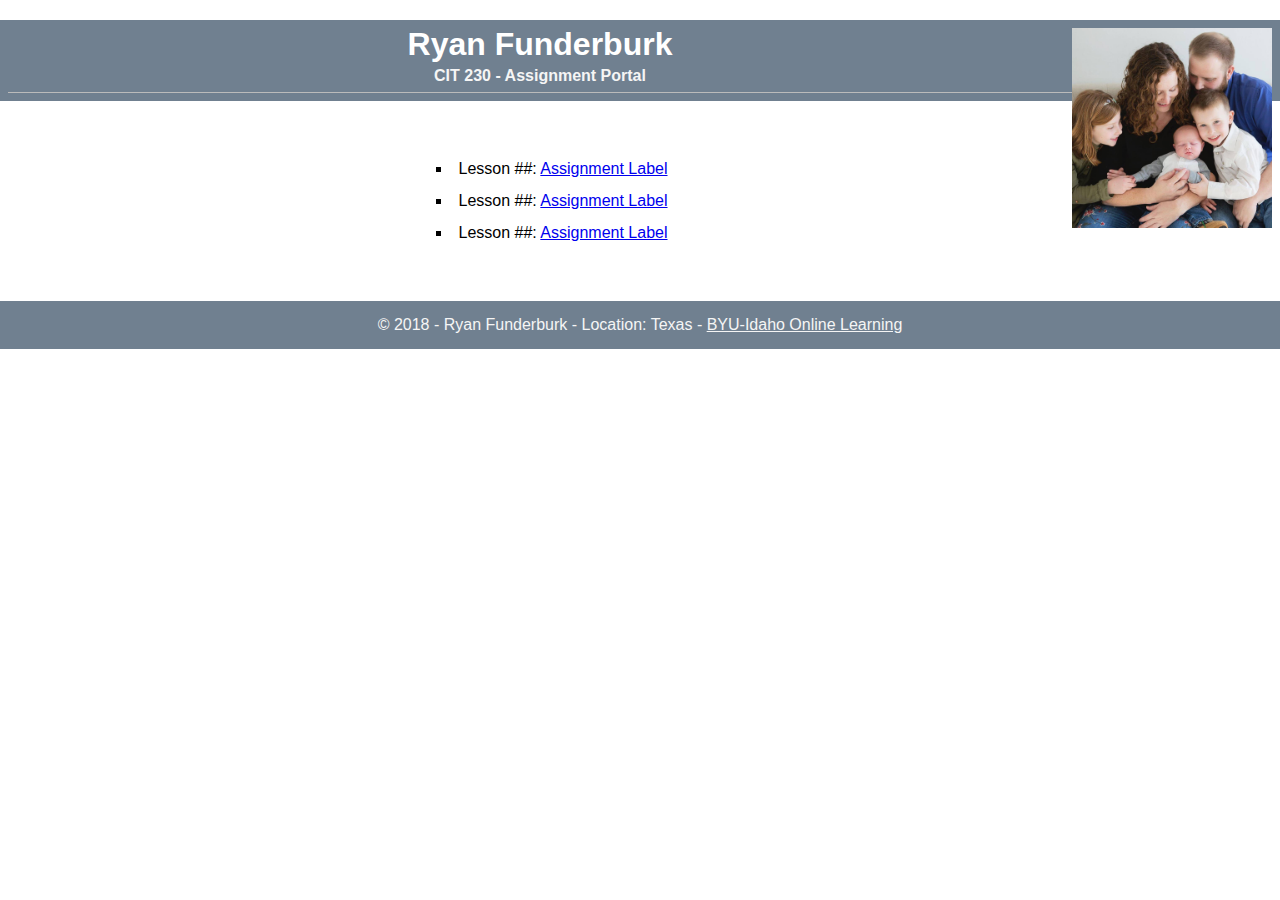
==== index.html @ d5365c26 "1-18-19" ====
<!DOCTYPE html> 
<html lang="en">
    <head>
        <meta charset="utf-8">
        <meta name="viewport" content="width=device-width, initial-scale=1, maximum-scale=1">

        <title>CIT 230 Assignment Portal | Ryan Funderburk | BYU-Idaho</title>

        <meta name="description" content=" Assignment portal page for Ryan Funderburk for CIT 230: Web Front-End Development at BYU-Idaho ">

        <link rel="stylesheet" href="css/main.css">
     </head>
    <body>
        <header>
            <img src="images/profile.jpg" alt="My Profile Picture">

            <h1> Ryan Funderburk </h>
            <h2> CIT 230 - Assignment Portal </h>
            

        </header>
        
        <main>
            
            <ul>
            
                <li>Lesson ##: <a href="#">Assignment Label</a></li>
                <li>Lesson ##: <a href="#">Assignment Label</a></li>
                <li>Lesson ##: <a href="#">Assignment Label</a></li>
            
            </ul>
            
        </main>
        
        <footer>
            &copy; 2018 - Ryan Funderburk - Location: Texas - <a href="http://www.byui.edu/online">BYU-Idaho Online Learning</a>
        </footer>
    </body>
</html>
---- css/main.css ----
/* CIT 230 - Assignment Portal CSS Template */
/* You may use #HEX or color names */

/* * is a wildcard referring to all elements. */
* { margin: 0; box-sizing: border-box; } 

body { 
    font-size: 16px; 
    line-height: 32px;
    font-family: arial;
    color: black;
    text-align: center;
}

ul {
  list-style-type: square;
    list-style-position: inside;
	display: inline block;
	text-align: center;
	padding: 1.5rem;
	
}

h1 {
    font-size: 2.0rem;
    text-align: center;
    color: white;
}

h2 {
    font-size: 1.0rem;
    text-align: center;
    border-bottom: 1px solid #bbb;
}

header, main, footer {
    margin: 1.25rem auto;
    padding: .5rem;
    max-width:  ;
}

header, footer, footer a {
    text-align: center;
    background-color: SlateGray /* */;
    color: whitesmoke;
}

header img {
    width: 200px/*  */;
    height: auto;
    float: right;
	z-index: -1;
}

footer {
    font-size: ;
}
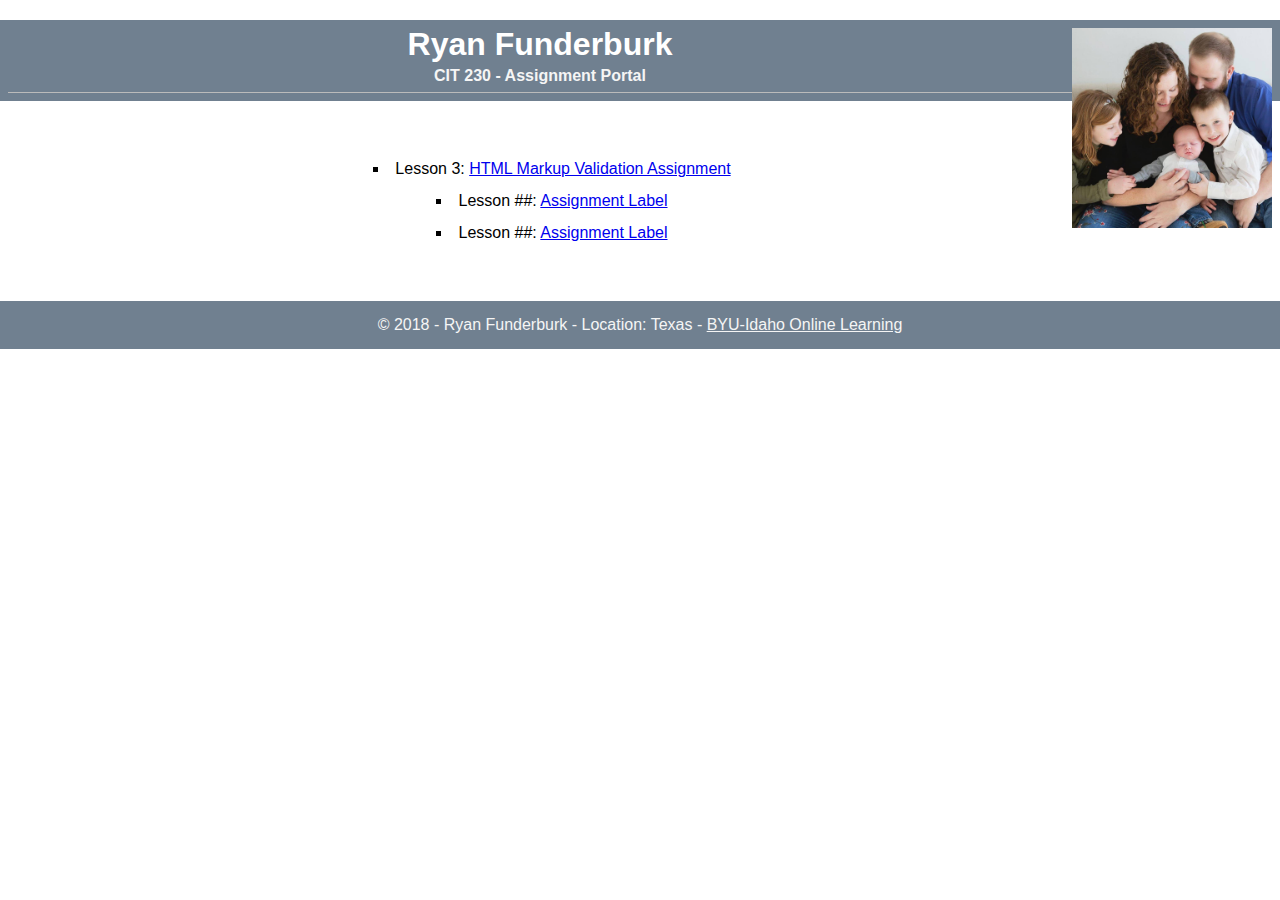
==== commit 233f5a06: "lesson3 index update 1/24" ====
--- a/index.html
+++ b/index.html
@@ -24,7 +24,7 @@
             
             <ul>
             
-                <li>Lesson ##: <a href="#">Assignment Label</a></li>
+                <li>Lesson 3: <a href="assignments/Lesson 3/fixedhtml.html">HTML Markup Validation Assignment</a></li>
                 <li>Lesson ##: <a href="#">Assignment Label</a></li>
                 <li>Lesson ##: <a href="#">Assignment Label</a></li>
             
